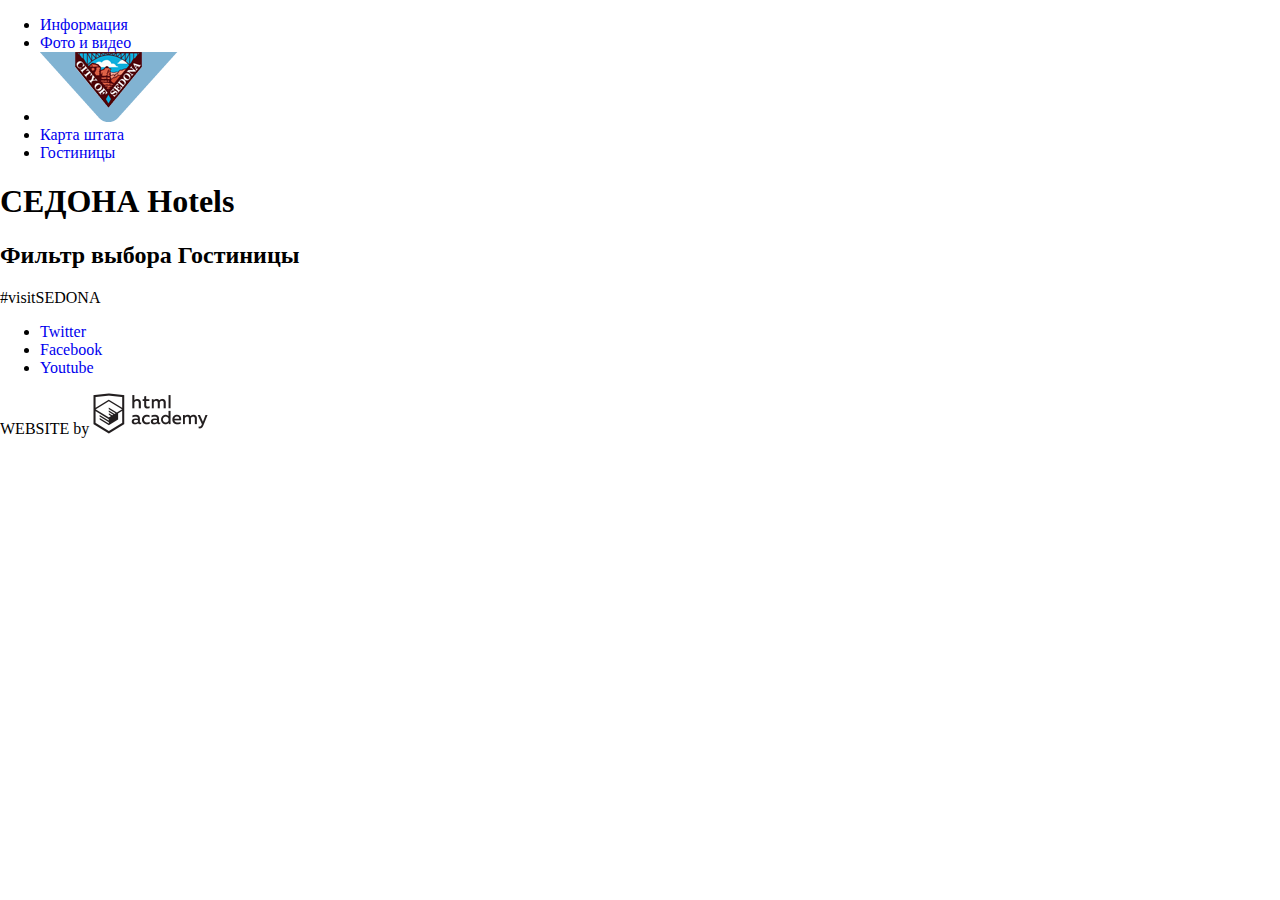
==== hotels.html @ d2d57bb6 "добавил классы в футере" ====
<!DOCTYPE html>
<html lang="ru">
  <head>
    <meta charset="utf-8">
    <title>Седона Hotels</title>
    <link href="css/style.css" rel="stylesheet">
  </head>
  <body>
    <header class="main-header">
        <nav class="main-navigation">              
          <ul class="main-header-menu">
            <li><a class="main-header-menu-link" href="#">Информация</a></li>
            <li><a class="main-header-menu-link" href="#">Фото и видео</a></li>
            <li>
              <a class="main-navigation-header-logo">
                <img src="img/logo-main-header.png" width="138" height="70" alt="Логотип сайта Седона">
              </a>
            </li>
            <li><a class="main-header-menu-link" href="#">Карта штата</a></li>
            <li><a class="main-header-menu-link" href="hotels.html">Гостиницы</a></li>
          </ul>
        </nav>
    </header>
    <main class="container">
      <h1 class="visually-hidden">СЕДОНА Hotels</h1>
      <section>
        <h2 class="visually-hidden">Фильтр выбора Гостиницы</h2>
        <form action=""></form>

      </section>




    </main>  
    <footer class="main-footer">
        <span class="main-footer-heshteg">
          #visitSEDONA
        </span>
        <ul class="main-footer-social">
            <li><a class="main-footer-social-link" href="#">Twitter</a></li>
            <li><a class="main-footer-social-link" href="#">Facebook</a></li>
            <li><a class="main-footer-social-link" href="#">Youtube</a></li>
        </ul>
        <span class="main-footer-production-by">
          WEBSITE by
        </span>
        <a class="main-footer-logo-link" href="#">
            <img src="img/logo-name-footer.png" alt="Логотип HTML Academy">
        </a>
    </footer>  

  </body>
</html>
---- css/style.css ----
/* внутри каждого селектора:
1 Позиционирование
2 Блочная модель
3 Типографика
4 Оформление
5 Анимация
6 Разное
*/

/* Глобальные стили для тегов */
body {
    margin: 0;  /* Сброс  */
    padding: 0; /* Сброс  */
    color:#000; /* Задаем контрастный цвет шрифта  */ 
    font-family: ;   /* (Шрифт дизайна, системный шрифт, font family) Задаем самый популярный на странице шрифт  */
    font-size: ;   /* Задаем размер шрифта которого больше всего на странице  */
    font-weight: ;  /* Задаем самый популярный на странице размер шрифт  */
    background-color: #fff; /* Задаем контрастный цвет фона  */
    background-image: url(); /* Задаем картинку фона  */
    background-position: ; /* top center Задаем позицию картинки фона  */
    background-repeat: ;   /* no-repeat Задаем повторение картинки фона  */
}

a {
    text-decoration:none; 
}
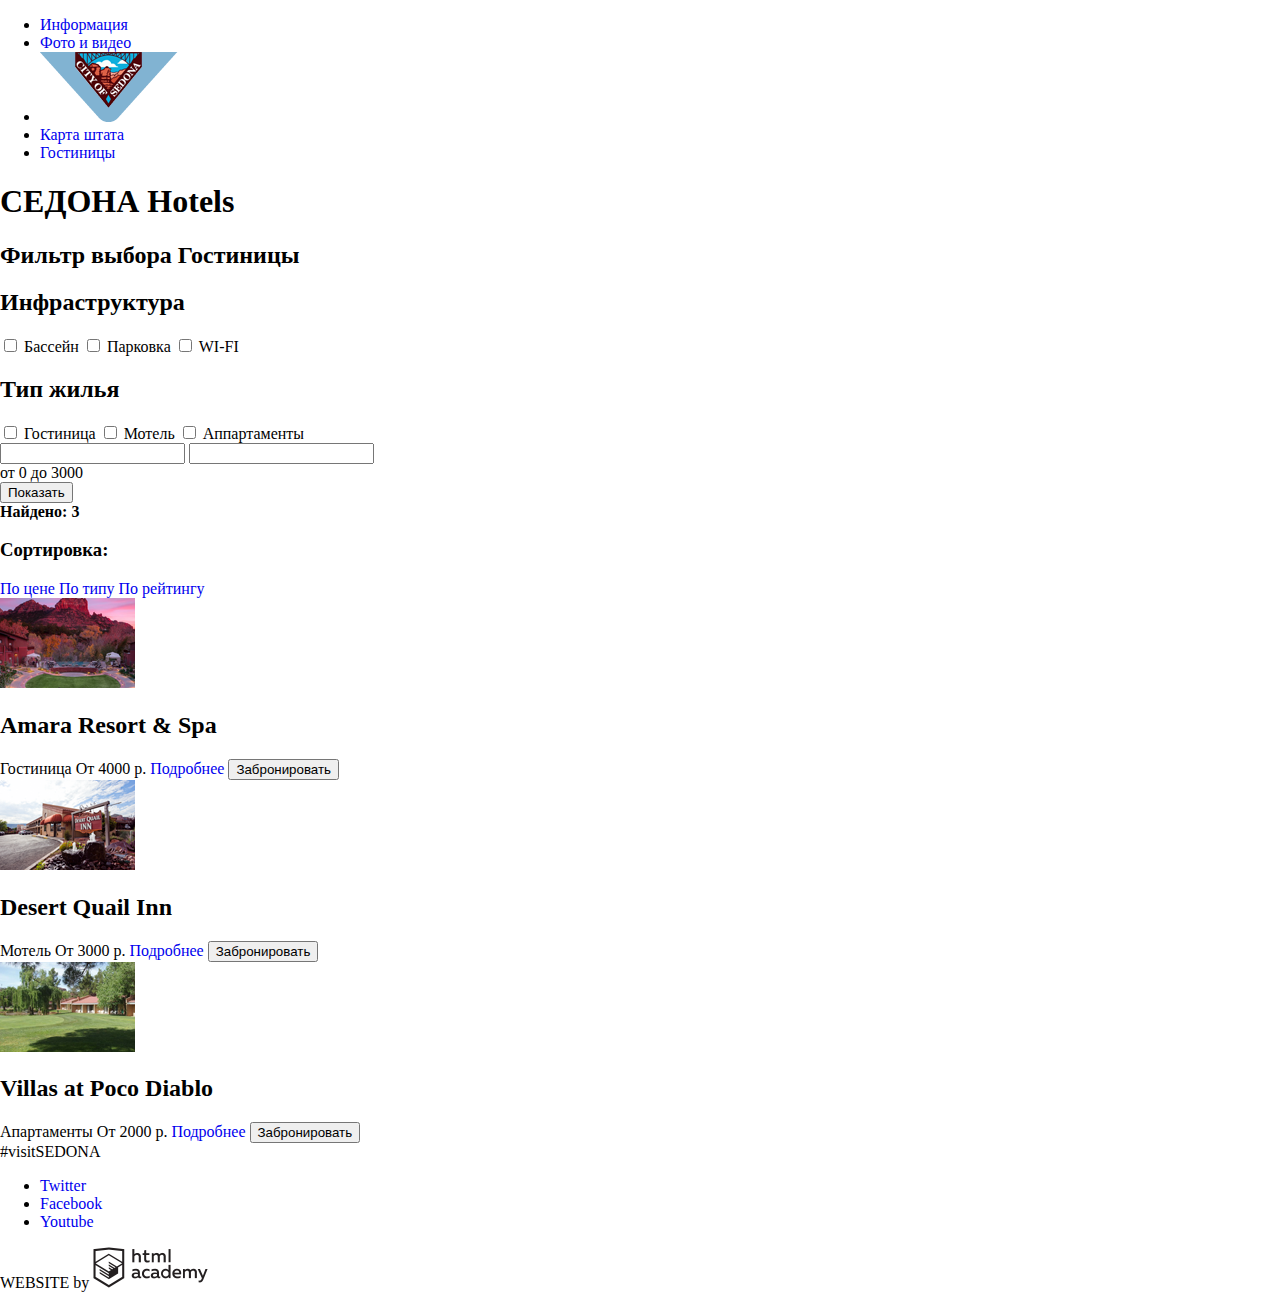
==== commit 929d43c7: "Разметил вторую страницу" ====
--- a/hotels.html
+++ b/hotels.html
@@ -1,46 +1,144 @@
 <!DOCTYPE html>
 <html lang="ru">
-  <head>
-    <meta charset="utf-8">
-    <title>Седона Hotels</title>
-    <link href="css/style.css" rel="stylesheet">
-  </head>
-  <body>
+    <head>
+        <meta charset="utf-8">
+        <title>Седона Hotels</title>
+        <link href="css/style.css" rel="stylesheet">
+    </head>
+    <body>
     <header class="main-header">
         <nav class="main-navigation">              
-          <ul class="main-header-menu">
-            <li><a class="main-header-menu-link" href="#">Информация</a></li>
-            <li><a class="main-header-menu-link" href="#">Фото и видео</a></li>
+            <ul class="main-header-menu">
+                <li>
+                    <a class="main-header-menu-link" href="#">Информация</a>
+                </li>
+                <li>
+                    <a class="main-header-menu-link" href="#">Фото и видео</a>
+                </li>
             <li>
-              <a class="main-navigation-header-logo">
-                <img src="img/logo-main-header.png" width="138" height="70" alt="Логотип сайта Седона">
-              </a>
+                <a class="main-navigation-header-logo">
+                    <img src="img/logo-main-header.png" width="138" height="70" alt="Логотип сайта Седона">
+                </a>
             </li>
-            <li><a class="main-header-menu-link" href="#">Карта штата</a></li>
-            <li><a class="main-header-menu-link" href="hotels.html">Гостиницы</a></li>
-          </ul>
+                <li>
+                    <a class="main-header-menu-link" href="#">Карта штата</a>
+                </li>
+                <li>
+                    <a class="main-header-menu-link" href="hotels.html">Гостиницы</a>
+                </li>
+            </ul>
         </nav>
     </header>
     <main class="container">
-      <h1 class="visually-hidden">СЕДОНА Hotels</h1>
-      <section>
-        <h2 class="visually-hidden">Фильтр выбора Гостиницы</h2>
-        <form action=""></form>
+        <h1 class="visually-hidden">СЕДОНА Hotels</h1>
+        <section class="hotel-options">
+            <h2 class="visually-hidden">Фильтр выбора Гостиницы</h2>
+            <form action="https://echo.htmlacademy.ru" method="GET">
+                <div class="hotel-options-list"> 
+                    <h2 class="hotel-options-title">Инфраструктура</h2>  
+                    <input type="checkbox" name="pool" id="pool">
+                    <label class="hotel-options-item" for="pool">Бассейн</label>
 
-      </section>
+                    <input type="checkbox" name="park" id="park">
+                    <label class="hotel-options-item" for="park">Парковка</label>
 
+                    <input type="checkbox" name="wifi" id="wifi">
+                    <label class="hotel-options-item" for="wifi">WI-FI</label>
+                </div>
+                <div class="hotel-options-list"> 
+                    <h2 class="hotel-options-title">Тип жилья</h2>  
+                    <input type="checkbox" name="hotel" id="hotel">
+                    <label class="hotel-options-item" for="hotel">Гостиница</label>
 
+                    <input type="checkbox" name="motel" id="motel">
+                    <label class="hotel-options-item" for="motel">Мотель</label>
 
+                    <input type="checkbox" name="appartment" id="appartment">
+                    <label class="hotel-options-item" for="appartment">Аппартаменты</label>
+                </div>
+                <div class="hotel-options-price">
+                    <div class="hotel-options-price-range">
+                        <input type="text" name="price-min" id="price-min">
+                        <label class="hotel-options-price-range-item" for="price-min"></label>
 
+                        <input type="text" name="price-max" id="price-max">
+                        <label class="hotel-options-price-range-item" for="price-max"></label>
+                    </div>
+                    <div class="hotel-options-range-controls">
+                        <div class="hotel-options-scale">
+                            <div class="hotel-options-line"></div>
+                        </div>
+                        <div class="hotel-options-toggle toggle-min"></div>
+                        <div class="hotel-options-toggle toggle-max"></div>
+                    </div>
+                    <div class="hotel-options-price-controls"> 
+                        <span class="min-price">от 0</span> 
+                        <span class="max-price">до 3000</span> 
+                    </div>
+                </div>
+                <input type="submit" value="Показать">
+            </form>
+        </section>
+        <div class="sorting-bar">
+            <b class="sorting-bar-result">Найдено: 3</b>
+            <h3 class="sorting-bar-title">Сортировка:</h3>
+            <span><a class="sorting-bar-type" href="#">По цене</a></span>
+            <span><a class="sorting-bar-type" href="#">По типу</a></span>
+            <span><a class="sorting-bar-type" href="#">По рейтингу</a></span>
+            <span><a class="sorting-bar-updown" href="#"></a></span>
+          <!--  <span><a class="sorting-bar-updown" href="#"></a></span> -->
+        </div>
+        <div class="search-result">
+            <img src="img/hotel-1.png" alt="">
+            <h2 class="search-result-title" >Amara Resort & Spa</h2>
+            <span class="search-result-info">Гостиница</span>
+            <span class="search-result-info">От 4000 р.</span>
+            <a class="search-result-detail" href="#">Подробнее</a>
+            <input type="button" value="Забронировать">
+            <div class="search-result-rate">
+                <div class="search-result-rate-stars"></div>
+                <div class="search-result-rate-amount"></div>
+            </div>
+        </div>
+        <div class="search-result">
+            <img src="img/hotel-2.png" alt="">
+            <h2 class="search-result-title" >Desert Quail Inn</h2>
+            <span class="search-result-info">Мотель</span>
+            <span class="search-result-info">От 3000 р.</span>
+            <a class="search-result-detail" href="#">Подробнее</a>
+            <input type="button" value="Забронировать">
+            <div class="search-result-rate">
+                <div class="search-result-rate-stars"></div>
+                <div class="search-result-rate-amount"></div>
+            </div>
+        </div>
+        <div class="search-result">
+            <img src="img/hotel-3.png" alt="">
+            <h2 class="search-result-title" >Villas at Poco Diablo</h2>
+            <span class="search-result-info">Апартаменты</span>
+            <span class="search-result-info">От 2000 р.</span>
+            <a class="search-result-detail" href="#">Подробнее</a>
+            <input type="button" value="Забронировать">
+            <div class="search-result-rate">
+                <div class="search-result-rate-stars"></div>
+                <div class="search-result-rate-amount"></div>
+            </div>
+        </div>
     </main>  
     <footer class="main-footer">
         <span class="main-footer-heshteg">
           #visitSEDONA
         </span>
         <ul class="main-footer-social">
-            <li><a class="main-footer-social-link" href="#">Twitter</a></li>
-            <li><a class="main-footer-social-link" href="#">Facebook</a></li>
-            <li><a class="main-footer-social-link" href="#">Youtube</a></li>
+            <li>
+                <a class="main-footer-social-link" href="#">Twitter</a>
+            </li>
+            <li>
+                <a class="main-footer-social-link" href="#">Facebook</a>
+            </li>
+            <li>
+                <a class="main-footer-social-link" href="#">Youtube</a>
+            </li>
         </ul>
         <span class="main-footer-production-by">
           WEBSITE by
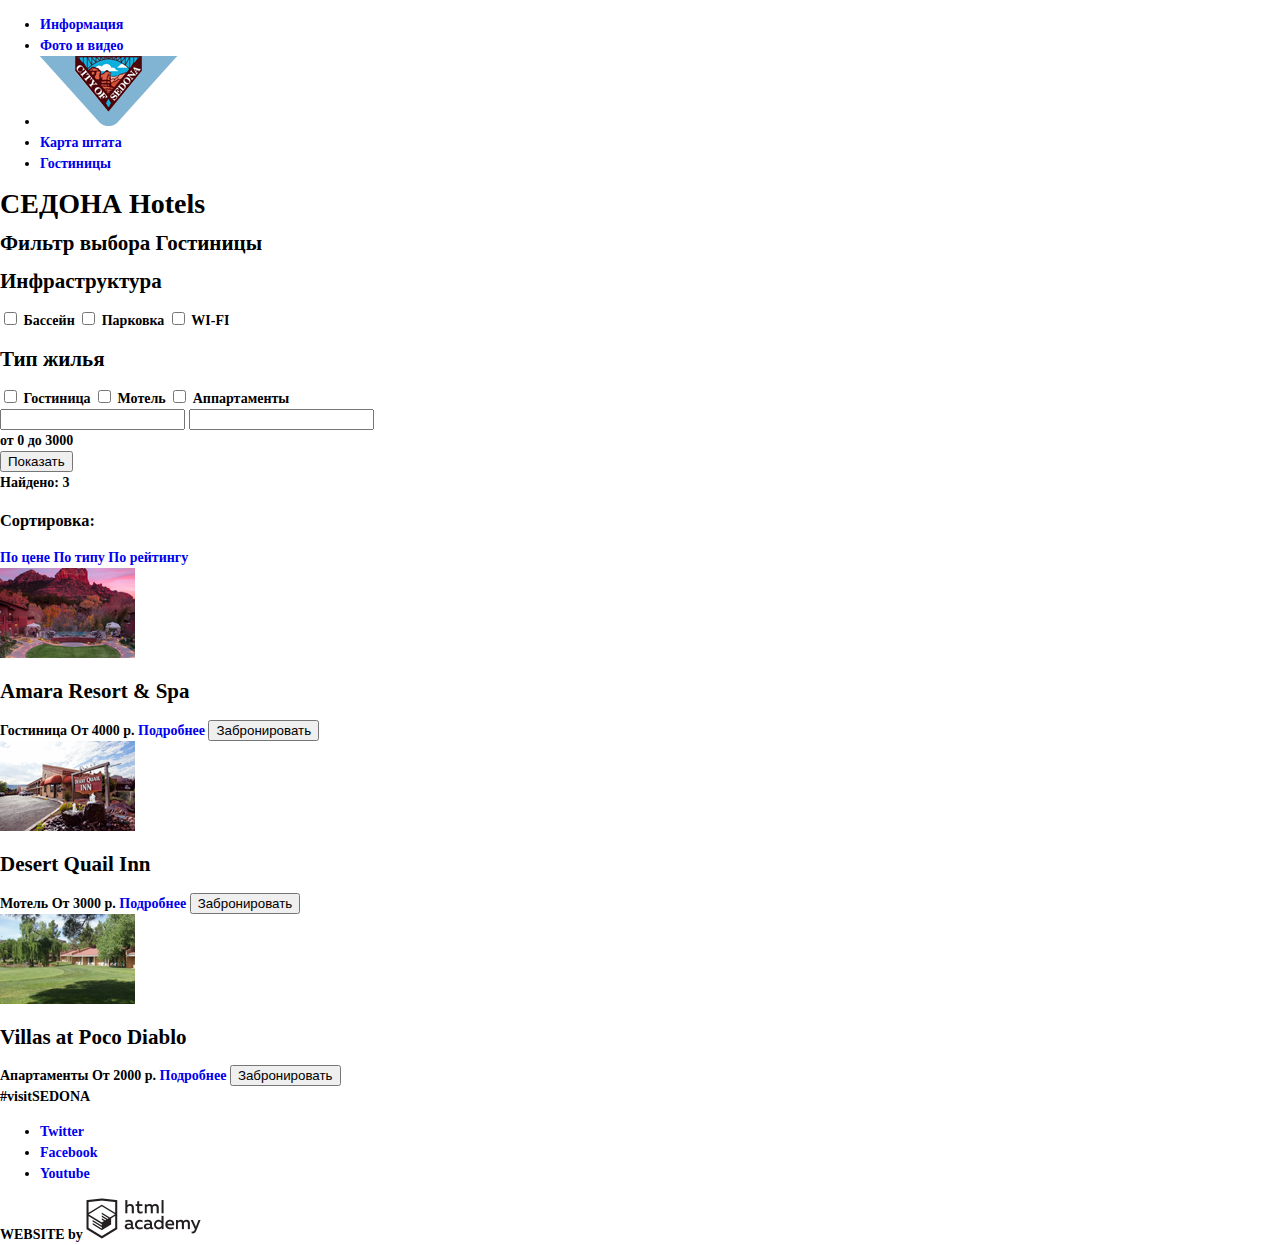
==== commit 5efb2844: "правки в разметке главной странице и на странице hotels.html" ====
--- a/hotels.html
+++ b/hotels.html
@@ -7,7 +7,7 @@
     </head>
     <body>
     <header class="main-header">
-        <nav class="main-navigation">              
+        <nav class="main-navigation">
             <ul class="main-header-menu">
                 <li>
                     <a class="main-header-menu-link" href="#">Информация</a>
@@ -16,7 +16,7 @@
                     <a class="main-header-menu-link" href="#">Фото и видео</a>
                 </li>
             <li>
-                <a class="main-navigation-header-logo">
+                <a class="main-navigation-header-logo" href="index.html">
                     <img src="img/logo-main-header.png" width="138" height="70" alt="Логотип сайта Седона">
                 </a>
             </li>
@@ -24,7 +24,7 @@
                     <a class="main-header-menu-link" href="#">Карта штата</a>
                 </li>
                 <li>
-                    <a class="main-header-menu-link" href="hotels.html">Гостиницы</a>
+                    <a class="main-header-menu-link" href="#">Гостиницы</a>
                 </li>
             </ul>
         </nav>
@@ -34,8 +34,8 @@
         <section class="hotel-options">
             <h2 class="visually-hidden">Фильтр выбора Гостиницы</h2>
             <form action="https://echo.htmlacademy.ru" method="GET">
-                <div class="hotel-options-list"> 
-                    <h2 class="hotel-options-title">Инфраструктура</h2>  
+                <div class="hotel-options-list">
+                    <h2 class="hotel-options-title">Инфраструктура</h2>
                     <input type="checkbox" name="pool" id="pool">
                     <label class="hotel-options-item" for="pool">Бассейн</label>
 
@@ -45,8 +45,8 @@
                     <input type="checkbox" name="wifi" id="wifi">
                     <label class="hotel-options-item" for="wifi">WI-FI</label>
                 </div>
-                <div class="hotel-options-list"> 
-                    <h2 class="hotel-options-title">Тип жилья</h2>  
+                <div class="hotel-options-list">
+                    <h2 class="hotel-options-title">Тип жилья</h2>
                     <input type="checkbox" name="hotel" id="hotel">
                     <label class="hotel-options-item" for="hotel">Гостиница</label>
 
@@ -71,9 +71,9 @@
                         <div class="hotel-options-toggle toggle-min"></div>
                         <div class="hotel-options-toggle toggle-max"></div>
                     </div>
-                    <div class="hotel-options-price-controls"> 
-                        <span class="min-price">от 0</span> 
-                        <span class="max-price">до 3000</span> 
+                    <div class="hotel-options-price-controls">
+                        <span class="min-price">от 0</span>
+                        <span class="max-price">до 3000</span>
                     </div>
                 </div>
                 <input type="submit" value="Показать">
@@ -124,7 +124,7 @@
                 <div class="search-result-rate-amount"></div>
             </div>
         </div>
-    </main>  
+    </main>
     <footer class="main-footer">
         <span class="main-footer-heshteg">
           #visitSEDONA
@@ -146,7 +146,7 @@
         <a class="main-footer-logo-link" href="#">
             <img src="img/logo-name-footer.png" alt="Логотип HTML Academy">
         </a>
-    </footer>  
+    </footer>
 
   </body>
-</html>+</html>
--- a/css/style.css
+++ b/css/style.css
@@ -8,19 +8,46 @@
 */
 
 /* Глобальные стили для тегов */
+html {
+  box-sizing: border-box;
+}
+
+*,
+*::before,
+*::after {
+  box-sizing: inherit;
+}
+
 body {
     margin: 0;  /* Сброс  */
     padding: 0; /* Сброс  */
-    color:#000; /* Задаем контрастный цвет шрифта  */ 
-    font-family: ;   /* (Шрифт дизайна, системный шрифт, font family) Задаем самый популярный на странице шрифт  */
-    font-size: ;   /* Задаем размер шрифта которого больше всего на странице  */
-    font-weight: ;  /* Задаем самый популярный на странице размер шрифт  */
-    background-color: #fff; /* Задаем контрастный цвет фона  */
-    background-image: url(); /* Задаем картинку фона  */
-    background-position: ; /* top center Задаем позицию картинки фона  */
-    background-repeat: ;   /* no-repeat Задаем повторение картинки фона  */
+    color:#000; /* Задаем контрастный цвет шрифта  */
+    font-family: "PT Sans";   /* (Шрифт дизайна, системный шрифт, font family) Задаем самый популярный на странице шрифт  */
+    font-size: 14px;   /* Задаем размер шрифта которого больше всего на странице  */
+    font-weight: 700;  /* Задаем самый популярный на странице размер шрифт  */
+    line-height: 21px;
+    /*background-color: #fff;  Задаем контрастный цвет фона  */
+    /*background-image: url();  Задаем картинку фона  */
+    /*background-position: ;  top center Задаем позицию картинки фона  */
+    /*background-repeat: ;    no-repeat Задаем повторение картинки фона  */
 }
 
 a {
-    text-decoration:none; 
-}+    text-decoration: none;
+}
+
+/* .visually-hidden {
+  position: absolute;
+
+  width: 1px;
+  height: 1px;
+  padding: 0;
+  margin: -1px;
+
+  border: 0;
+
+  white-space: nowrap;
+  clip-path: inset(100%);
+  clip: rect(0 0 0 0);
+  overflow: hidden;
+} */
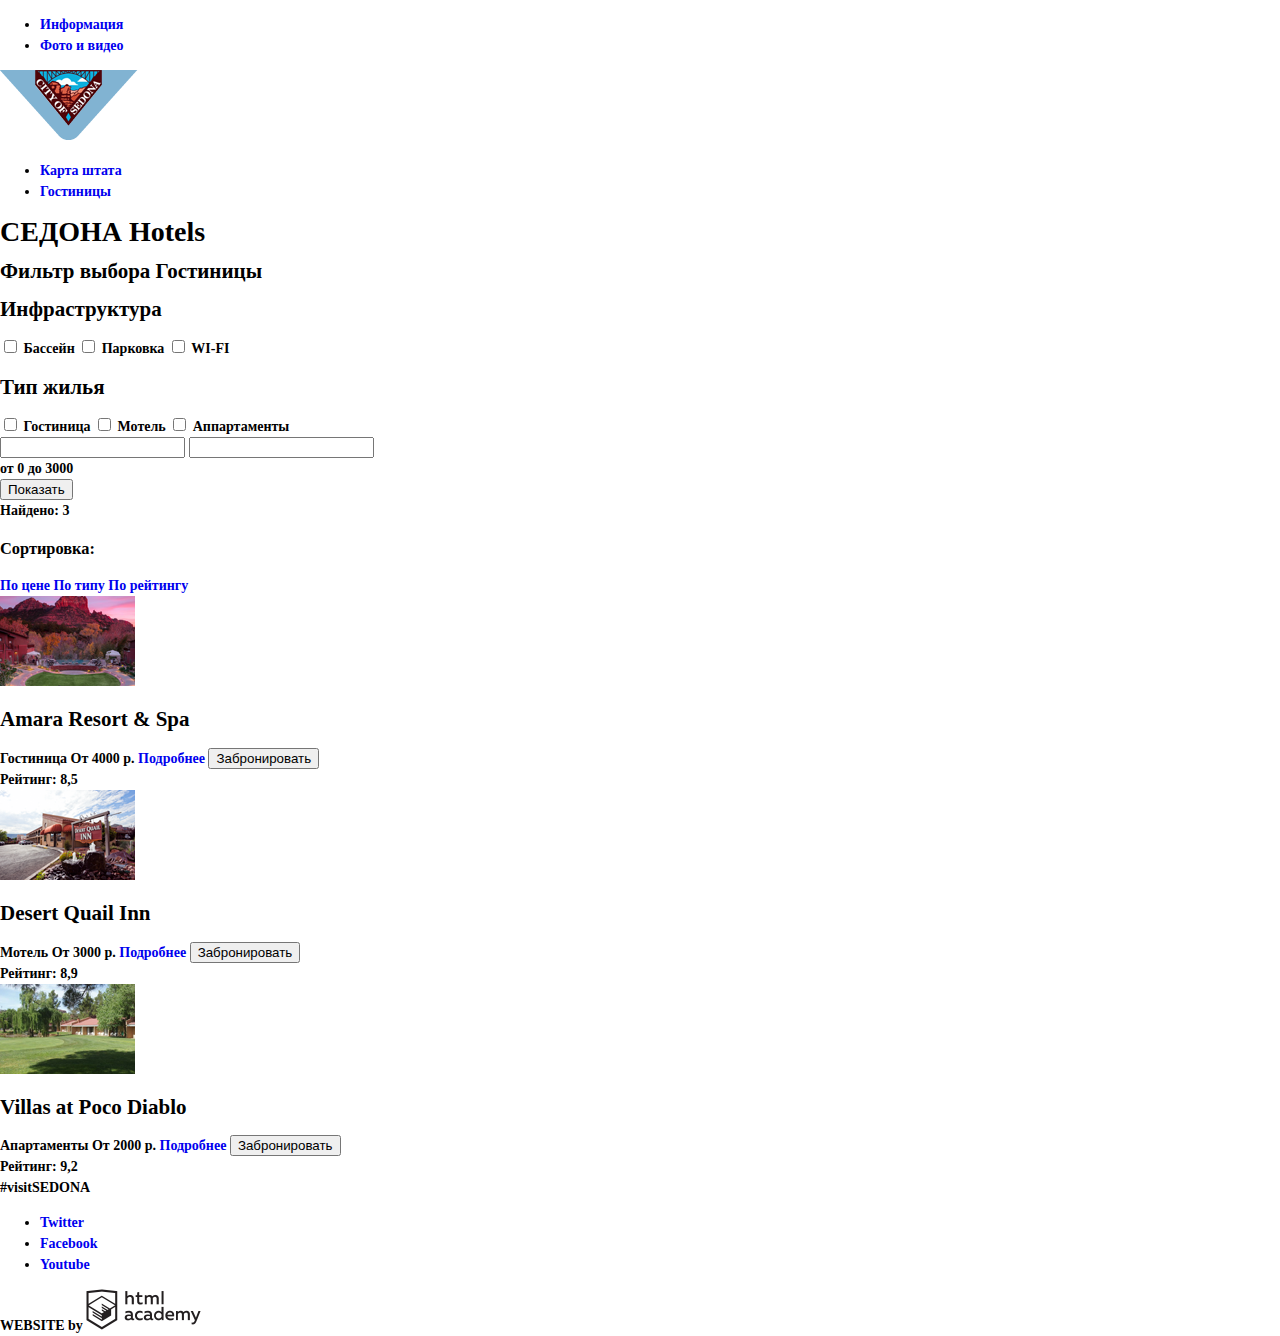
==== commit e360c5d1: "Закончил базовую разметку" ====
--- a/hotels.html
+++ b/hotels.html
@@ -1,152 +1,181 @@
 <!DOCTYPE html>
 <html lang="ru">
-    <head>
-        <meta charset="utf-8">
-        <title>Седона Hotels</title>
-        <link href="css/style.css" rel="stylesheet">
-    </head>
-    <body>
-    <header class="main-header">
-        <nav class="main-navigation">
-            <ul class="main-header-menu">
-                <li>
-                    <a class="main-header-menu-link" href="#">Информация</a>
-                </li>
-                <li>
-                    <a class="main-header-menu-link" href="#">Фото и видео</a>
-                </li>
-            <li>
-                <a class="main-navigation-header-logo" href="index.html">
-                    <img src="img/logo-main-header.png" width="138" height="70" alt="Логотип сайта Седона">
-                </a>
-            </li>
-                <li>
-                    <a class="main-header-menu-link" href="#">Карта штата</a>
-                </li>
-                <li>
-                    <a class="main-header-menu-link" href="#">Гостиницы</a>
-                </li>
-            </ul>
-        </nav>
+  <head>
+    <meta charset="utf-8">
+    <title>Седона Hotels</title>
+    <link rel="preload" crossorigin type="font/woff2" href="fonts/ptsans.woff2" as="font">
+    <link rel="preload" crossorigin type="font/woff2" href="fonts/ptsansbold.woff2" as="font">
+    <link href="css/style.css" rel="stylesheet">
+  </head>
+  <body>
+    <header class="header">
+      <nav class="header__nav nav">
+        <ul class="nav__menu">
+          <li class="nav__item">
+            <a class="nav__link" href="#">Информация</a>
+          </li>
+          <li class="nav__item">
+            <a class="nav__link" href="#">Фото и видео</a>
+          </li>
+        </ul>
+        <a class="nav__main-logo nav__main-logo--link" href="index.html">
+            <img class="nav__img-logo" src="img/logo-main-header.png" width="138" height="70" alt="Логотип сайта Седона">
+        </a>
+        <ul class="nav__menu">
+          <li class="nav__item">
+            <a class="nav__link" href="#">Карта штата</a>
+          </li>
+          <li class="nav__item">
+            <a class="nav__link" href="hotels.html">Гостиницы</a>
+          </li>
+        </ul>
+      </nav>
     </header>
+
     <main class="container">
-        <h1 class="visually-hidden">СЕДОНА Hotels</h1>
-        <section class="hotel-options">
-            <h2 class="visually-hidden">Фильтр выбора Гостиницы</h2>
-            <form action="https://echo.htmlacademy.ru" method="GET">
-                <div class="hotel-options-list">
-                    <h2 class="hotel-options-title">Инфраструктура</h2>
-                    <input type="checkbox" name="pool" id="pool">
-                    <label class="hotel-options-item" for="pool">Бассейн</label>
+      <h1 class="visually-hidden">СЕДОНА Hotels</h1>
+      <section class="hotel-options">
+        <h2 class="visually-hidden">Фильтр выбора Гостиницы</h2>
+        <form class="filter-option" action="https://echo.htmlacademy.ru" method="GET">
+          <div class="filter-option__list">
+            <h2 class="filter-option__title">Инфраструктура</h2>
 
-                    <input type="checkbox" name="park" id="park">
-                    <label class="hotel-options-item" for="park">Парковка</label>
+            <input type="checkbox" name="pool" id="pool">
+            <label class="filter-option__item" for="pool">Бассейн</label>
 
-                    <input type="checkbox" name="wifi" id="wifi">
-                    <label class="hotel-options-item" for="wifi">WI-FI</label>
-                </div>
-                <div class="hotel-options-list">
-                    <h2 class="hotel-options-title">Тип жилья</h2>
-                    <input type="checkbox" name="hotel" id="hotel">
-                    <label class="hotel-options-item" for="hotel">Гостиница</label>
+            <input type="checkbox" name="park" id="park">
+            <label class="filter-option__item" for="park">Парковка</label>
 
-                    <input type="checkbox" name="motel" id="motel">
-                    <label class="hotel-options-item" for="motel">Мотель</label>
+            <input type="checkbox" name="wifi" id="wifi">
+            <label class="filter-option__item" for="wifi">WI-FI</label>
+          </div>
+          <div class="filter-option__list">
+            <h2 class="filter-option__title">Тип жилья</h2>
 
-                    <input type="checkbox" name="appartment" id="appartment">
-                    <label class="hotel-options-item" for="appartment">Аппартаменты</label>
-                </div>
-                <div class="hotel-options-price">
-                    <div class="hotel-options-price-range">
-                        <input type="text" name="price-min" id="price-min">
-                        <label class="hotel-options-price-range-item" for="price-min"></label>
+            <input type="checkbox" name="hotel" id="hotel">
+            <label class="filter-option__item" for="hotel">Гостиница</label>
 
-                        <input type="text" name="price-max" id="price-max">
-                        <label class="hotel-options-price-range-item" for="price-max"></label>
-                    </div>
-                    <div class="hotel-options-range-controls">
-                        <div class="hotel-options-scale">
-                            <div class="hotel-options-line"></div>
-                        </div>
-                        <div class="hotel-options-toggle toggle-min"></div>
-                        <div class="hotel-options-toggle toggle-max"></div>
-                    </div>
-                    <div class="hotel-options-price-controls">
-                        <span class="min-price">от 0</span>
-                        <span class="max-price">до 3000</span>
-                    </div>
-                </div>
-                <input type="submit" value="Показать">
-            </form>
-        </section>
-        <div class="sorting-bar">
-            <b class="sorting-bar-result">Найдено: 3</b>
-            <h3 class="sorting-bar-title">Сортировка:</h3>
-            <span><a class="sorting-bar-type" href="#">По цене</a></span>
-            <span><a class="sorting-bar-type" href="#">По типу</a></span>
-            <span><a class="sorting-bar-type" href="#">По рейтингу</a></span>
-            <span><a class="sorting-bar-updown" href="#"></a></span>
-          <!--  <span><a class="sorting-bar-updown" href="#"></a></span> -->
+            <input type="checkbox" name="motel" id="motel">
+            <label class="filter-option__item" for="motel">Мотель</label>
+
+            <input type="checkbox" name="appartment" id="appartment">
+            <label class="filter-option__item" for="appartment">Аппартаменты</label>
+          </div>
+          <div class="filter-option__price">
+            <div class="filter-option__price-range price-range">
+
+              <input type="text" name="price-min" id="price-min">
+              <label class="price-range__item" for="price-min"></label>
+
+              <input type="text" name="price-max" id="price-max">
+              <label class="price-range__item" for="price-max"></label>
+            </div>
+            <div class="filter-option__range-controls">
+              <div class="filter-option__scale">
+                  <div class="filter-option__line"></div>
+              </div>
+              <div class="filter-option__toggle filter-option__toggle--min"></div>
+              <div class="filter-option__toggle filter-option__toggle--max"></div>
+            </div>
+            <div class="filter-option__price-controls">
+              <span class="filter-option__min-price">от 0</span>
+              <span class="filter-option__max-price">до 3000</span>
+            </div>
+          </div>
+          <input type="submit" value="Показать">
+        </form>
+      </section>
+      <div class="sorting-bar">
+        <b class="sorting-bar__result">Найдено: 3</b>
+        <h3 class="sorting-bar__title">Сортировка:</h3>
+        <span>
+          <a class="sorting-bar__type" href="#">По цене</a>
+        </span>
+        <span>
+          <a class="sorting-bar__type" href="#">По типу</a>
+        </span>
+        <span>
+          <a class="sorting-bar__type" href="#">По рейтингу</a>
+        </span>
+        <span>
+          <a class="sorting-bar__up" href="#"></a>
+        </span>
+        <span>
+          <a class="sorting-bar__down" href="#"></a>
+        </span>
+      </div>
+      <div class="search-result">
+        <img src="img/hotel-1.png" alt="Фотография отеля Amara Resort & Spa">
+        <h2 class="search-result__title" >Amara Resort & Spa</h2>
+        <span class="search-result__info">Гостиница</span>
+        <span class="search-result__price">От 4000 р.</span>
+        <a class="search-result__detail" href="#">Подробнее</a>
+        <input type="button" value="Забронировать">
+        <div class="search-result__rate">
+          <div class="search-result__rate-stars"></div>
+          <div class="search-result__rate-amount">
+            Рейтинг: 8,5
+          </div>
         </div>
-        <div class="search-result">
-            <img src="img/hotel-1.png" alt="">
-            <h2 class="search-result-title" >Amara Resort & Spa</h2>
-            <span class="search-result-info">Гостиница</span>
-            <span class="search-result-info">От 4000 р.</span>
-            <a class="search-result-detail" href="#">Подробнее</a>
-            <input type="button" value="Забронировать">
-            <div class="search-result-rate">
-                <div class="search-result-rate-stars"></div>
-                <div class="search-result-rate-amount"></div>
-            </div>
+      </div>
+      <div class="search-result">
+        <img src="img/hotel-2.png" alt="Фотография отеля Desert Quail Inn">
+        <h2 class="search-result__title" >Desert Quail Inn</h2>
+        <span class="search-result__info">Мотель</span>
+        <span class="search-result__price">От 3000 р.</span>
+        <a class="search-result__detail" href="#">Подробнее</a>
+        <input type="button" value="Забронировать">
+        <div class="search-result__rate">
+          <div class="search-result__rate-stars"></div>
+          <div class="search-result__rate-amount">
+            Рейтинг: 8,9
+          </div>
         </div>
-        <div class="search-result">
-            <img src="img/hotel-2.png" alt="">
-            <h2 class="search-result-title" >Desert Quail Inn</h2>
-            <span class="search-result-info">Мотель</span>
-            <span class="search-result-info">От 3000 р.</span>
-            <a class="search-result-detail" href="#">Подробнее</a>
-            <input type="button" value="Забронировать">
-            <div class="search-result-rate">
-                <div class="search-result-rate-stars"></div>
-                <div class="search-result-rate-amount"></div>
-            </div>
+      </div>
+      <div class="search-result">
+        <img src="img/hotel-3.png" alt="Фотография отеля Villas at Poco Diablo">
+        <h2 class="search-result__title" >Villas at Poco Diablo</h2>
+        <span class="search-result__info">Апартаменты</span>
+        <span class="search-result__price">От 2000 р.</span>
+        <a class="search-result__detail" href="#">Подробнее</a>
+        <input type="button" value="Забронировать">
+        <div class="search-result__rate">
+          <div class="search-result__rate-stars"></div>
+          <div class="search-result__rate-amount">
+            Рейтинг: 9,2
+          </div>
         </div>
-        <div class="search-result">
-            <img src="img/hotel-3.png" alt="">
-            <h2 class="search-result-title" >Villas at Poco Diablo</h2>
-            <span class="search-result-info">Апартаменты</span>
-            <span class="search-result-info">От 2000 р.</span>
-            <a class="search-result-detail" href="#">Подробнее</a>
-            <input type="button" value="Забронировать">
-            <div class="search-result-rate">
-                <div class="search-result-rate-stars"></div>
-                <div class="search-result-rate-amount"></div>
-            </div>
-        </div>
+      </div>
     </main>
-    <footer class="main-footer">
-        <span class="main-footer-heshteg">
+
+    <footer class="footer">
+        <span class="footer__hashtag">
           #visitSEDONA
         </span>
-        <ul class="main-footer-social">
-            <li>
-                <a class="main-footer-social-link" href="#">Twitter</a>
-            </li>
-            <li>
-                <a class="main-footer-social-link" href="#">Facebook</a>
-            </li>
-            <li>
-                <a class="main-footer-social-link" href="#">Youtube</a>
-            </li>
+        <ul class="footer-social">
+          <li>
+            <a class="footer__social-link" href="#">
+              <span class="visually-hidden">Twitter</span>
+            </a>
+          </li>
+          <li>
+            <a class="footer__social-link" href="#">
+              <span class="visually-hidden">Facebook</span>
+            </a>
+          </li>
+          <li>
+            <a class="footer__social-link" href="#">
+              <span class="visually-hidden">Youtube</span>
+            </a>
+          </li>
         </ul>
-        <span class="main-footer-production-by">
+        <span class="footer__production-by">
           WEBSITE by
         </span>
-        <a class="main-footer-logo-link" href="#">
-            <img src="img/logo-name-footer.png" alt="Логотип HTML Academy">
+        <a class="footer__logo-link" href="https://htmlacademy.ru/intensive/htmlcss">
+          <img src="img/logo-name-footer.png" alt="Логотип HTML Academy">
         </a>
-    </footer>
+      </footer>
 
   </body>
 </html>
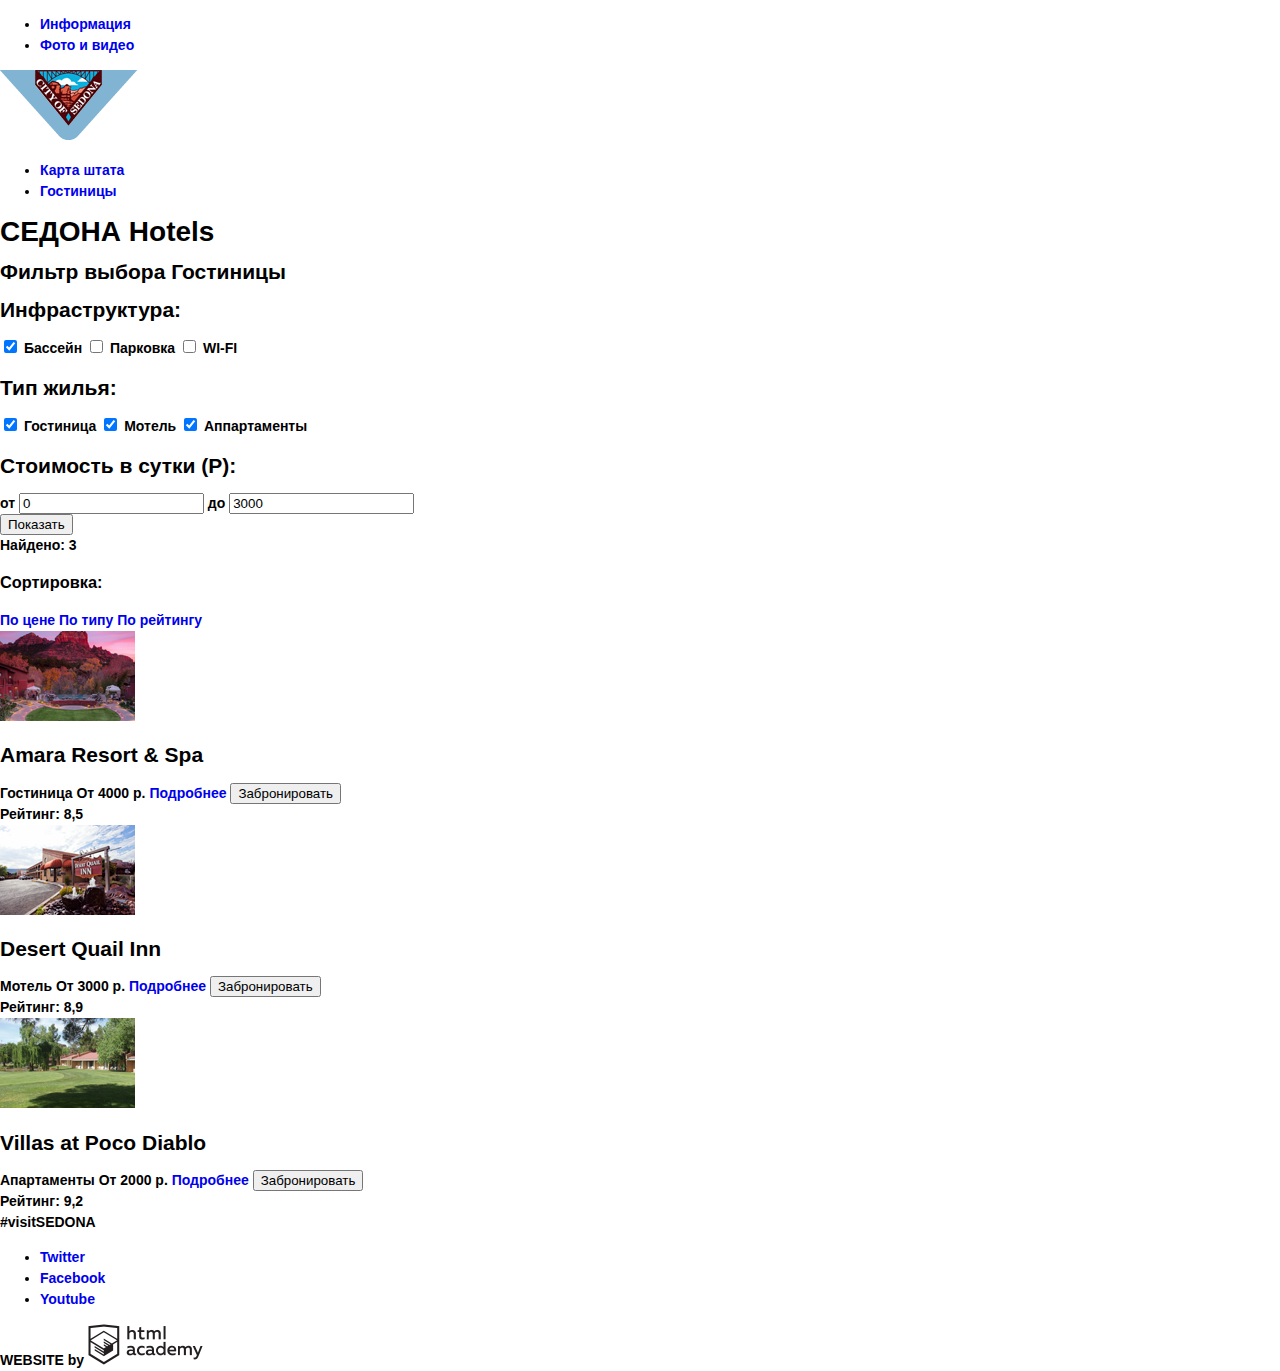
==== commit 7dd522ff: "Правка фильтра на странице hotels.html и добавления глобальных стилей CSS" ====
--- a/hotels.html
+++ b/hotels.html
@@ -38,9 +38,9 @@
         <h2 class="visually-hidden">Фильтр выбора Гостиницы</h2>
         <form class="filter-option" action="https://echo.htmlacademy.ru" method="GET">
           <div class="filter-option__list">
-            <h2 class="filter-option__title">Инфраструктура</h2>
+            <h2 class="filter-option__title">Инфраструктура:</h2>
 
-            <input type="checkbox" name="pool" id="pool">
+            <input type="checkbox" name="pool" id="pool" checked>
             <label class="filter-option__item" for="pool">Бассейн</label>
 
             <input type="checkbox" name="park" id="park">
@@ -50,38 +50,38 @@
             <label class="filter-option__item" for="wifi">WI-FI</label>
           </div>
           <div class="filter-option__list">
-            <h2 class="filter-option__title">Тип жилья</h2>
+            <h2 class="filter-option__title">Тип жилья:</h2>
 
-            <input type="checkbox" name="hotel" id="hotel">
+            <input type="checkbox" name="hotel" id="hotel" checked>
             <label class="filter-option__item" for="hotel">Гостиница</label>
 
-            <input type="checkbox" name="motel" id="motel">
+            <input type="checkbox" name="motel" id="motel" checked>
             <label class="filter-option__item" for="motel">Мотель</label>
 
-            <input type="checkbox" name="appartment" id="appartment">
+            <input type="checkbox" name="appartment" id="appartment" checked>
             <label class="filter-option__item" for="appartment">Аппартаменты</label>
           </div>
+
           <div class="filter-option__price">
             <div class="filter-option__price-range price-range">
-
-              <input type="text" name="price-min" id="price-min">
-              <label class="price-range__item" for="price-min"></label>
-
-              <input type="text" name="price-max" id="price-max">
-              <label class="price-range__item" for="price-max"></label>
-            </div>
-            <div class="filter-option__range-controls">
-              <div class="filter-option__scale">
-                  <div class="filter-option__line"></div>
+              <h2 class="filter-option__title">Стоимость в сутки (Р):</h2>
+              <div class="price-range__price-control">
+                <label class="price-range__min-price">от
+                  <input type="text" name="min-price" value="0">
+                </label>
+                <label class="price-range__max-price">до
+                  <input type="text" name="max-price" value="3000">
+                </label>
               </div>
-              <div class="filter-option__toggle filter-option__toggle--min"></div>
-              <div class="filter-option__toggle filter-option__toggle--max"></div>
-            </div>
-            <div class="filter-option__price-controls">
-              <span class="filter-option__min-price">от 0</span>
-              <span class="filter-option__max-price">до 3000</span>
+              <div class="price-range__controls">
+              <div class="price-range__scale">
+                  <div class="price-range__bar"></div>
+              </div>
+              <div class="price-range__toggle price-range__toggle--min"></div>
+              <div class="price-range__toggle price-range__toggle--max"></div>
             </div>
           </div>
+
           <input type="submit" value="Показать">
         </form>
       </section>
--- a/css/style.css
+++ b/css/style.css
@@ -22,7 +22,7 @@
     margin: 0;  /* Сброс  */
     padding: 0; /* Сброс  */
     color:#000; /* Задаем контрастный цвет шрифта  */
-    font-family: "PT Sans";   /* (Шрифт дизайна, системный шрифт, font family) Задаем самый популярный на странице шрифт  */
+    font-family: "PT Sans", Arial, sans-serif;   /* (Шрифт дизайна, системный шрифт, font family) Задаем самый популярный на странице шрифт  */
     font-size: 14px;   /* Задаем размер шрифта которого больше всего на странице  */
     font-weight: 700;  /* Задаем самый популярный на странице размер шрифт  */
     line-height: 21px;
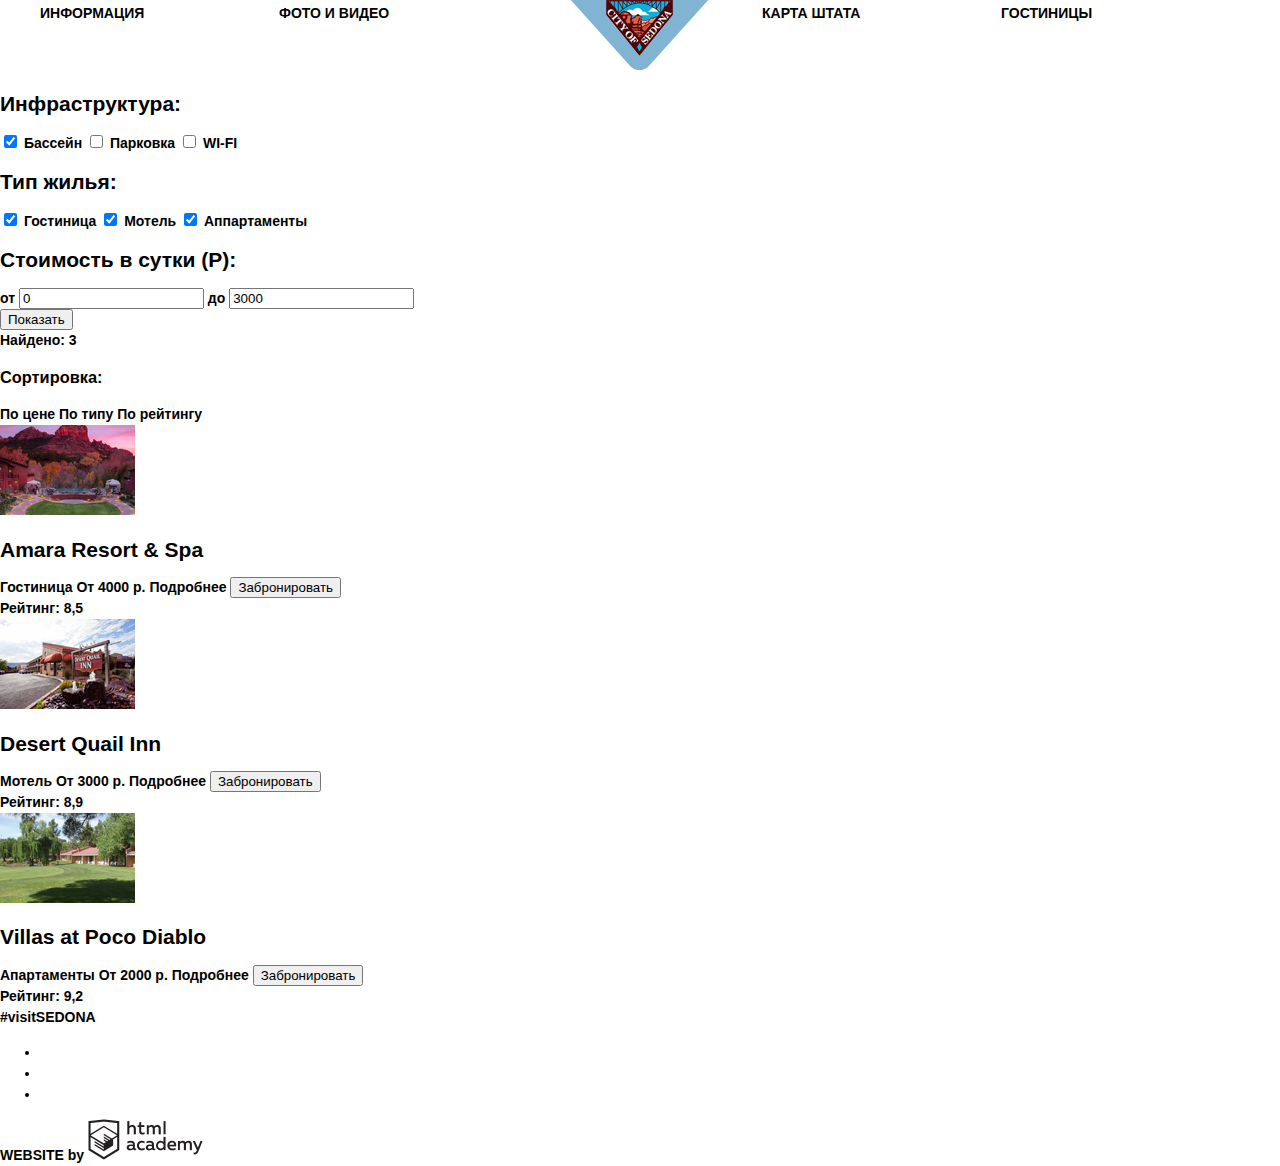
==== commit a4ed7e06: "Правки разметки и добавление стилей CSS" ====
--- a/hotels.html
+++ b/hotels.html
@@ -33,9 +33,9 @@
     </header>
 
     <main class="container">
-      <h1 class="visually-hidden">СЕДОНА Hotels</h1>
+      <h1 class="visually-hidden">Отели Седоны</h1>
       <section class="hotel-options">
-        <h2 class="visually-hidden">Фильтр выбора Гостиницы</h2>
+        <h2 class="visually-hidden">Фильтр выбора Гостиницы в Седоне</h2>
         <form class="filter-option" action="https://echo.htmlacademy.ru" method="GET">
           <div class="filter-option__list">
             <h2 class="filter-option__title">Инфраструктура:</h2>
@@ -64,28 +64,30 @@
 
           <div class="filter-option__price">
             <div class="filter-option__price-range price-range">
-              <h2 class="filter-option__title">Стоимость в сутки (Р):</h2>
-              <div class="price-range__price-control">
-                <label class="price-range__min-price">от
-                  <input type="text" name="min-price" value="0">
+              <h2 class="price-range__title">Стоимость в сутки (Р):</h2>
+              <div class="price-range__price-controls">
+                <label class="price-range__label price-range__label--min-price">от
+                  <input class="price-range__input" type="text" name="min-price" value="0">
                 </label>
-                <label class="price-range__max-price">до
-                  <input type="text" name="max-price" value="3000">
+                <label class="price-range__label price-range__label--max-price">до
+                  <input class="price-range__input" type="text" name="max-price" value="3000">
                 </label>
               </div>
               <div class="price-range__controls">
-              <div class="price-range__scale">
-                  <div class="price-range__bar"></div>
+                <div class="price-range__scale">
+                    <div class="price-range__bar"></div>
+                </div>
+                <div class="price-range__toggle price-range__toggle--min"></div>
+                <div class="price-range__toggle price-range__toggle--max"></div>
               </div>
-              <div class="price-range__toggle price-range__toggle--min"></div>
-              <div class="price-range__toggle price-range__toggle--max"></div>
             </div>
           </div>
 
           <input type="submit" value="Показать">
         </form>
       </section>
-      <div class="sorting-bar">
+      <section class="sorting-bar">
+        <h2 class="visually-hidden">Возможность сортирвки результатов поиска гостиниц в Седоне</h2>
         <b class="sorting-bar__result">Найдено: 3</b>
         <h3 class="sorting-bar__title">Сортировка:</h3>
         <span>
@@ -103,7 +105,7 @@
         <span>
           <a class="sorting-bar__down" href="#"></a>
         </span>
-      </div>
+      </section>
       <div class="search-result">
         <img src="img/hotel-1.png" alt="Фотография отеля Amara Resort & Spa">
         <h2 class="search-result__title" >Amara Resort & Spa</h2>
--- a/css/style.css
+++ b/css/style.css
@@ -26,17 +26,14 @@
     font-size: 14px;   /* Задаем размер шрифта которого больше всего на странице  */
     font-weight: 700;  /* Задаем самый популярный на странице размер шрифт  */
     line-height: 21px;
-    /*background-color: #fff;  Задаем контрастный цвет фона  */
-    /*background-image: url();  Задаем картинку фона  */
-    /*background-position: ;  top center Задаем позицию картинки фона  */
-    /*background-repeat: ;    no-repeat Задаем повторение картинки фона  */
 }
 
 a {
     text-decoration: none;
+    color: inherit;
 }
 
-/* .visually-hidden {
+.visually-hidden {
   position: absolute;
 
   width: 1px;
@@ -50,4 +47,38 @@
   clip-path: inset(100%);
   clip: rect(0 0 0 0);
   overflow: hidden;
-} */
+}
+
+.nav {
+  display: flex;
+  justify-content: space-between;
+
+  width: 1200px;
+  min-height: 56px;
+  margin: 0 auto;
+  padding: 0;
+}
+
+.nav__menu {
+  display: flex;
+
+  margin: 0;
+  padding: 0;
+
+  list-style: none;
+}
+
+.nav__item {
+  min-width: 239px;
+  padding: 22px auto;
+
+  color: #000000;
+  line-height: 26px;
+  text-transform: uppercase;
+}
+
+.nav__link {
+  display: block;
+
+  width: 100%;
+}
